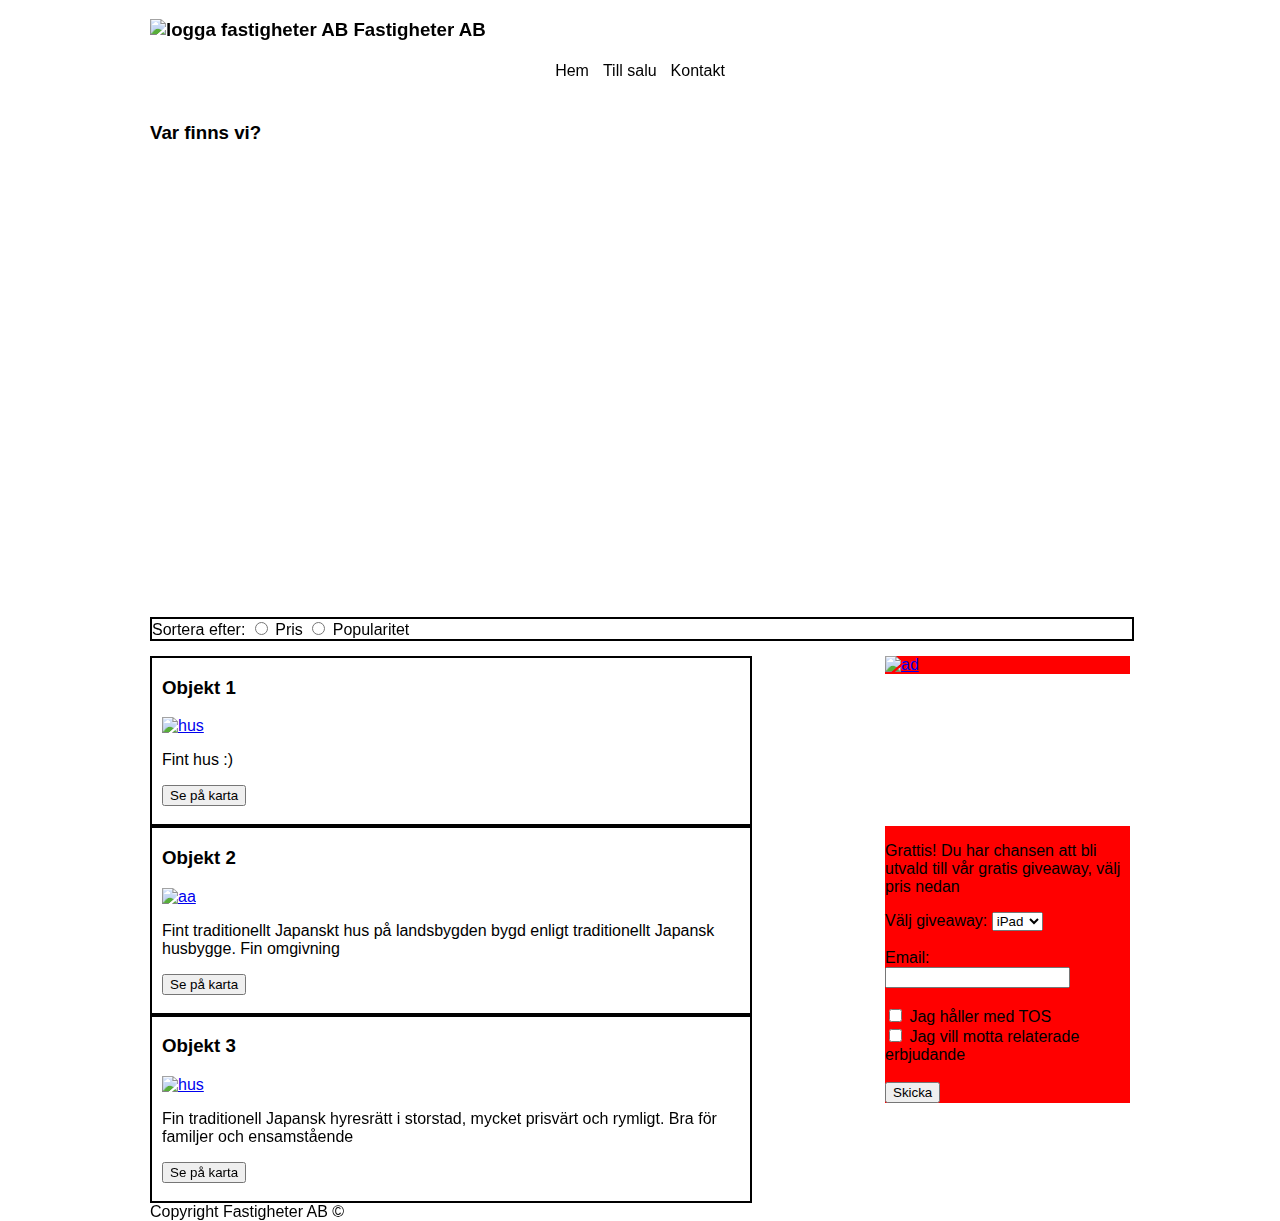
==== index.html @ 56f77e68 "index" ====
<!--Detta dokument är skrivet av Carl-William Gillberg. Projektet är gjort i samband med Anton Hillung Stolt och Leon Groth Norlin-->
<!doctype html>

<html lang="sv">
    <head>
        <title>Fastigheter AB</title>
        <link rel="stylesheet" href="graphics/stylesheet.css">
        <meta name="viewport" content="width=device-width, initial-scale=1">
        <meta charset="utf-8">
      
    </head>
    <body>
        <header>
            <h3>
            <img src="https://i.imgur.com/avPIQxg.png" alt="logga fastigheter AB" class="logo">
            Fastigheter AB </h3>
            <nav>
                <!--Table for navigation bar-->
                <table>
                    <tr>
                        <td class="navButton"><a href="#">Hem</a></td>
                        <td class="navButton"><a href="products/">Till salu</a></td>
                        <td class="navButton"><a href="kontakt/">Kontakt</a></td>
                    </tr>
                </table>
            </nav>
        </header>
        <div id="div">
        <div id="main">
        <main>
            <article>
                <section>
                    <h3>Var finns vi?</h3>
                    <!--kod hämtad från https://authoritynw.com/blog/how-to-add-a-google-map-to-your-website/ -->
                    <iframe src="https://www.google.com/maps/embed?pb=!1m18!1m12!1m3!1d3224.9530874939865!2d138.69854131569306!3d36.070248316144955!2m3!1f0!2f0!3f0!3m2!1i1024!2i768!4f13.1!3m3!1m2!1s0x0%3A0x0!2zMzbCsDA0JzEyLjkiTiAxMzjCsDQyJzAyLjYiRQ!5e0!3m2!1ssv!2sse!4v1611331436003!5m2!1ssv!2sse" width="980" height="450"  style="border:0;" allowfullscreen="" aria-hidden="false" tabindex="0"></iframe>
                </section>

                <!--Sorteringsbar-->
                <section class="sort">
                      Sortera efter: <input type="radio" id="sort1" name="sort1" value="Pris">  <label for="sort1">Pris</label>  <input type="radio" id="sort2" name="sort2" value="Pris"> <label for="sort2">Popularitet</label>
                </section>

                <!--Objekt till salu-->

                <section class ="object">
                    <h3><a href="products/">Objekt 1</a></h3>
                    <a href="products/" class="aimage">
                    <img alt="hus" src="https://images.pexels.com/photos/2031687/pexels-photo-2031687.jpeg?auto=compress&cs=tinysrgb&dpr=2&h=750&w=1260" class="object-image"></a>
                    <p>Fint hus :)</p>
                    <button onclick="window.location.href='https://goo.gl/maps/Wy7FUndr1dAhyzXaA';">
                        Se på karta
                      </button>
                    <br>
                    <br>
                </section>
                <!--Aside 1-->

                <aside class="cwaside">
                    <a href="https://www.kau.se/">
                    <img class = "ad" alt="ad" src="https://i.imgur.com/l0QzJyG.png">
                    </a>
                 </aside>

                <section class="object">
                    <h3><a href="products/">Objekt 2</a></h3>
                    <a href="products/" class="aimage">
                    <img alt="aa" src="https://images.pexels.com/photos/707680/pexels-photo-707680.jpeg?auto=compress&cs=tinysrgb&dpr=2&h=750&w=1260" class="object-image"></a>
                    <p>Fint traditionellt Japanskt hus på landsbygden bygd enligt traditionellt Japansk husbygge. Fin omgivning</p>
                    <button onclick="window.location.href='https://goo.gl/maps/E4P5BKiL95Fmdkfq8';">
                        Se på karta
                      </button>
                    <br>
                    <br>
                </section>

                <!--Aside 2-->
                <aside class="cwaside">
                    <p>Grattis! Du har chansen att bli utvald till vår gratis giveaway, välj pris nedan</p>
                    <label for="giveaway">Välj giveaway: </label>
                    <select name="giveaway" id="giveaway">
                        <option value="ipad">iPad</option>
                        <option value="gold">Gold</option>
                    </select><br><br>
                    <label for="email">Email: </label><br>
                    <input type="text" id="email" name="email"><br><br>
                    <input type="checkbox" id="terms" name="terms" value="terms">
                    <label for="terms">Jag håller med TOS</label><br>
                    <input type="checkbox" id="related" name="related" value="related">
                    <label for="related">Jag vill motta relaterade erbjudande</label><br><br>
                    <button type="button">Skicka</button>
                </aside>

                <section class="object">
                    <h3><a href="products/">Objekt 3</a></h3>
                    <a href="products/" target="_blank" class="aimage">

                    <img alt="hus" src="https://images.pexels.com/photos/5746227/pexels-photo-5746227.jpeg?auto=compress&cs=tinysrgb&dpr=2&h=750&w=1260" class="object-image"></a>
                    <p>Fin traditionell Japansk hyresrätt i storstad, mycket prisvärt och rymligt. Bra för familjer och ensamstående</p>
                    <button onclick="window.location.href='https://goo.gl/maps/Y1cnttN5iGXrmfHr7';">
                        Se på karta
                      </button>
                    <br>
                    <br>    
                </section>
            </article>
        </main>
        <footer>
            Copyright Fastigheter AB &#169;
        </footer>
        </div>
        </div>
    </body>
</html>
---- graphics/stylesheet.css ----
/*CSS-koden är skriven av Carl-William Gillberg, Anton Hillung Stolt och Leon Groth Norlin*/
body {
    margin: 0px;
    font-family: "Century Gothic", CenturyGothic, Geneva, AppleGothic, sans-serif;
}

main {
    padding-top: 20px;
    width: 980px;
    margin-left: auto;
    margin-right :auto;
}

header {
    width: 980px;
    margin-left: auto;
    margin-right: auto;
}

nav {
    display: flex;
    justify-content: center;
    align-content: center;
    background-color: white;
}

article {
    max-width: 980px;
}

section {
    float: left;
    width: 100%;
}

aside {
    float: right;
}

table {
    text-align: center;
}

img {
    width: 450px;
    height: 450px;
}

th, td {
    text-align: center;
    color: black;
}

h3 a {
    color: black;
    text-decoration: none;
}

h3 a:visited {
    color: black;
    text-decoration: none;
}

h3 a:hover {
    color: black;
    text-decoration: none;
}

.navLink {
    color: black;
    text-decoration: dotted underline;
    border: 5px solid white; 
    transition: border ease-in-out 0.3s, background ease-in-out 0.3s, color ease-in-out 0.3s;
}

.navLink:hover {
    border: 5px solid black; 
    background: black;
    color: white;
}

.aimage {
    padding-left: 0px;
}
/*Kod hämtad från https://www.w3schools.com/TAGS/tryit.asp?filename=tryhtml5_aside2 */
.cwaside {
    width: 25%;
    float: right;
    margin-left: 10px;
    background-color: red;
    
}
.ad {
    width: 100%;
    height: 100%;

}

td a {
    color: black;
    text-decoration: none;
    border: 5px solid white;
    transition: background-color ease-in-out 0.3s, color ease-in-out 0.3s, border ease-in-out 0.3s;
}

td a:visited {
    color: black;
    text-decoration: none;
}

td a:hover {
    color: white;
    text-decoration: none;
    border: 5px solid black;
    background-color: black;
}

footer {
    clear: both;
    height: 15px;
    width: 980px;
    margin-left: auto;
    margin-right: auto;
}

.sort {

    float: none;
    clear: both;
    border: 2px solid black;
    margin-top: 15px;
    margin-bottom: 15px;

}

.object {
    border: 2px solid black;
    width: 60%;
    height: 40%;
    float: left;
    margin-right: 50px;
    padding-left: 10px;
    
}

.object:hover {
    border: 2px solid gray;
    width: 60%;
    float: left;
}

.memberBox {
    display: flex;
    justify-content: space-between;
}

.member {
    color: white;
    width: 20%;
    height: 300px;
    background: black;
    box-shadow: 3px 3px 5px rgba(111,111,111,0.3);
}

.member a {
    color: white;
    border: 5px solid black;
}

.member a:hover {
    color: black;
    border: 5px solid white;
    background: white;
}

.member p {
    font-size: 12px;
    margin-left: 8px;
}

.member img {
    height: 196px;
    width: auto;
}

.overheadImg {
    width: 80%;
    height: 320px;
    float: left;
    margin-bottom: 50px;
    margin-right: 38px;
}

.propertybox {
    float: left;
    border: 2px solid black;
    max-width: 150px;
}

.pricebox {
    border: 0px solid black;
    float: left;
}

.descbox {
    border: 2px solid black;
    float: left;
    margin-top: 30px;
    margin-bottom: 200px;
}

.logo {
    width: 150px;
    height: 150px;
}

.object-image {
    padding-left: 0px;

}
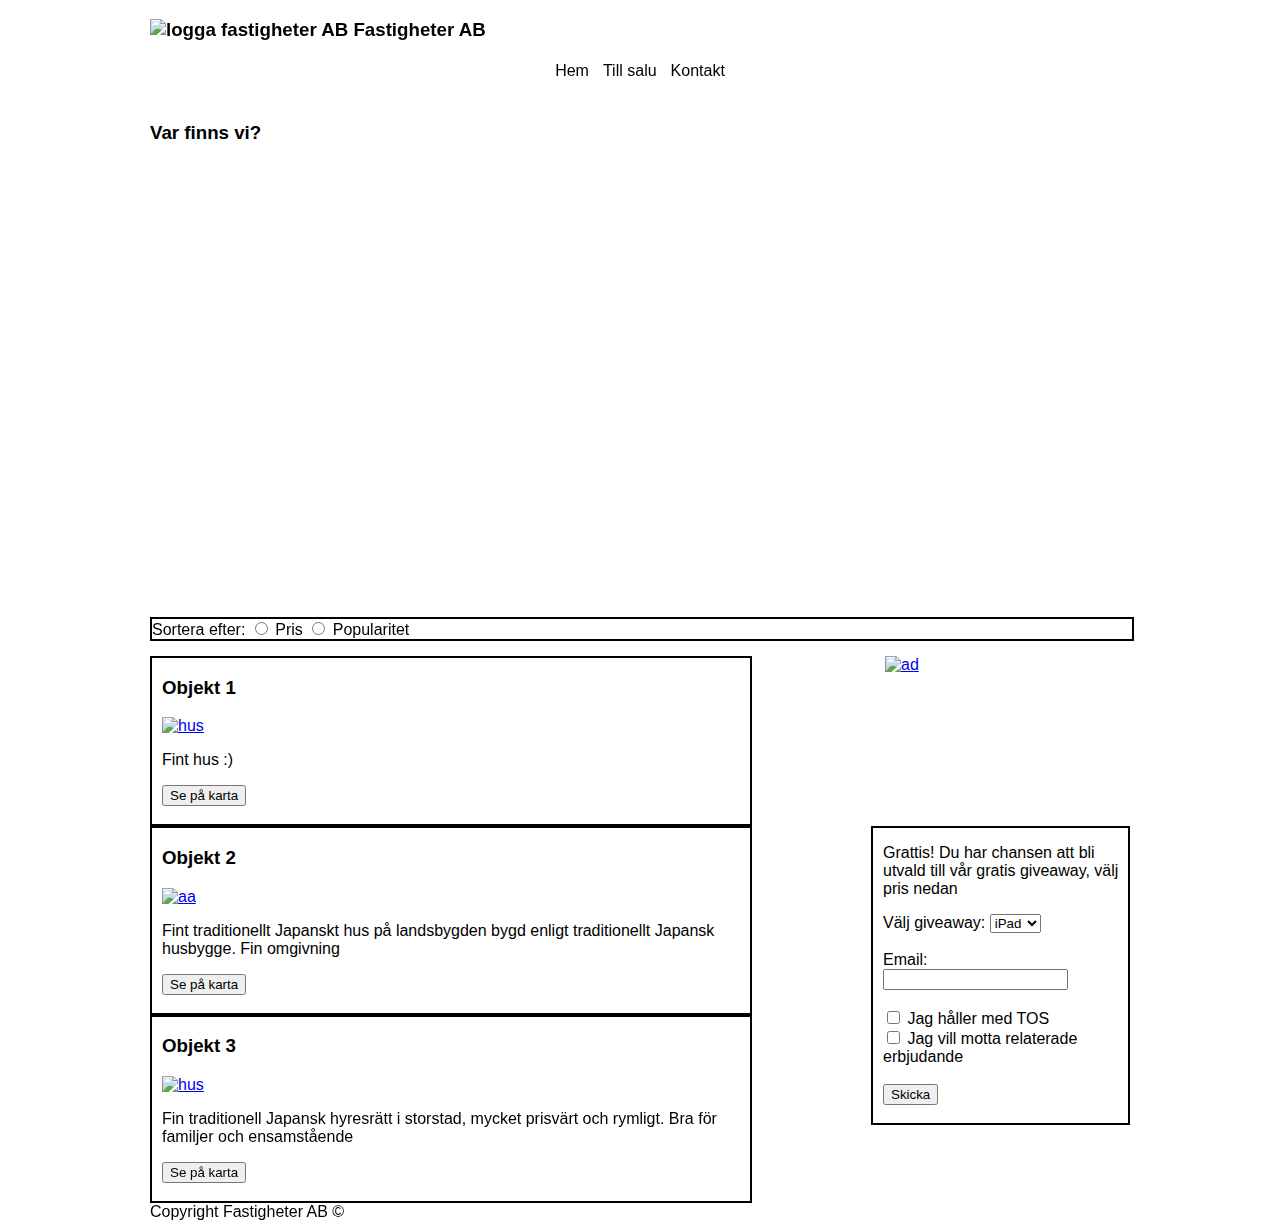
==== commit 2f975e33: "smile" ====
--- a/index.html
+++ b/index.html
@@ -74,7 +74,7 @@
                 </section>
 
                 <!--Aside 2-->
-                <aside class="cwaside">
+                <aside class="aside_form">
                     <p>Grattis! Du har chansen att bli utvald till vår gratis giveaway, välj pris nedan</p>
                     <label for="giveaway">Välj giveaway: </label>
                     <select name="giveaway" id="giveaway">
@@ -87,7 +87,7 @@
                     <label for="terms">Jag håller med TOS</label><br>
                     <input type="checkbox" id="related" name="related" value="related">
                     <label for="related">Jag vill motta relaterade erbjudande</label><br><br>
-                    <button type="button">Skicka</button>
+                    <button type="button">Skicka</button><br><br>
                 </aside>
 
                 <section class="object">
--- a/graphics/stylesheet.css
+++ b/graphics/stylesheet.css
@@ -87,9 +87,22 @@
     width: 25%;
     float: right;
     margin-left: 10px;
-    background-color: red;
-    
-}
+
+}
+
+.aside_form {
+    width: 25%;
+    float: right;
+    margin-left: 10px;
+    padding-left: 10px;
+    /*background-color: red;*/
+    border: 2px black solid;
+}
+
+.aside_form:hover {
+    border: 2px gray solid;
+}
+
 .ad {
     width: 100%;
     height: 100%;
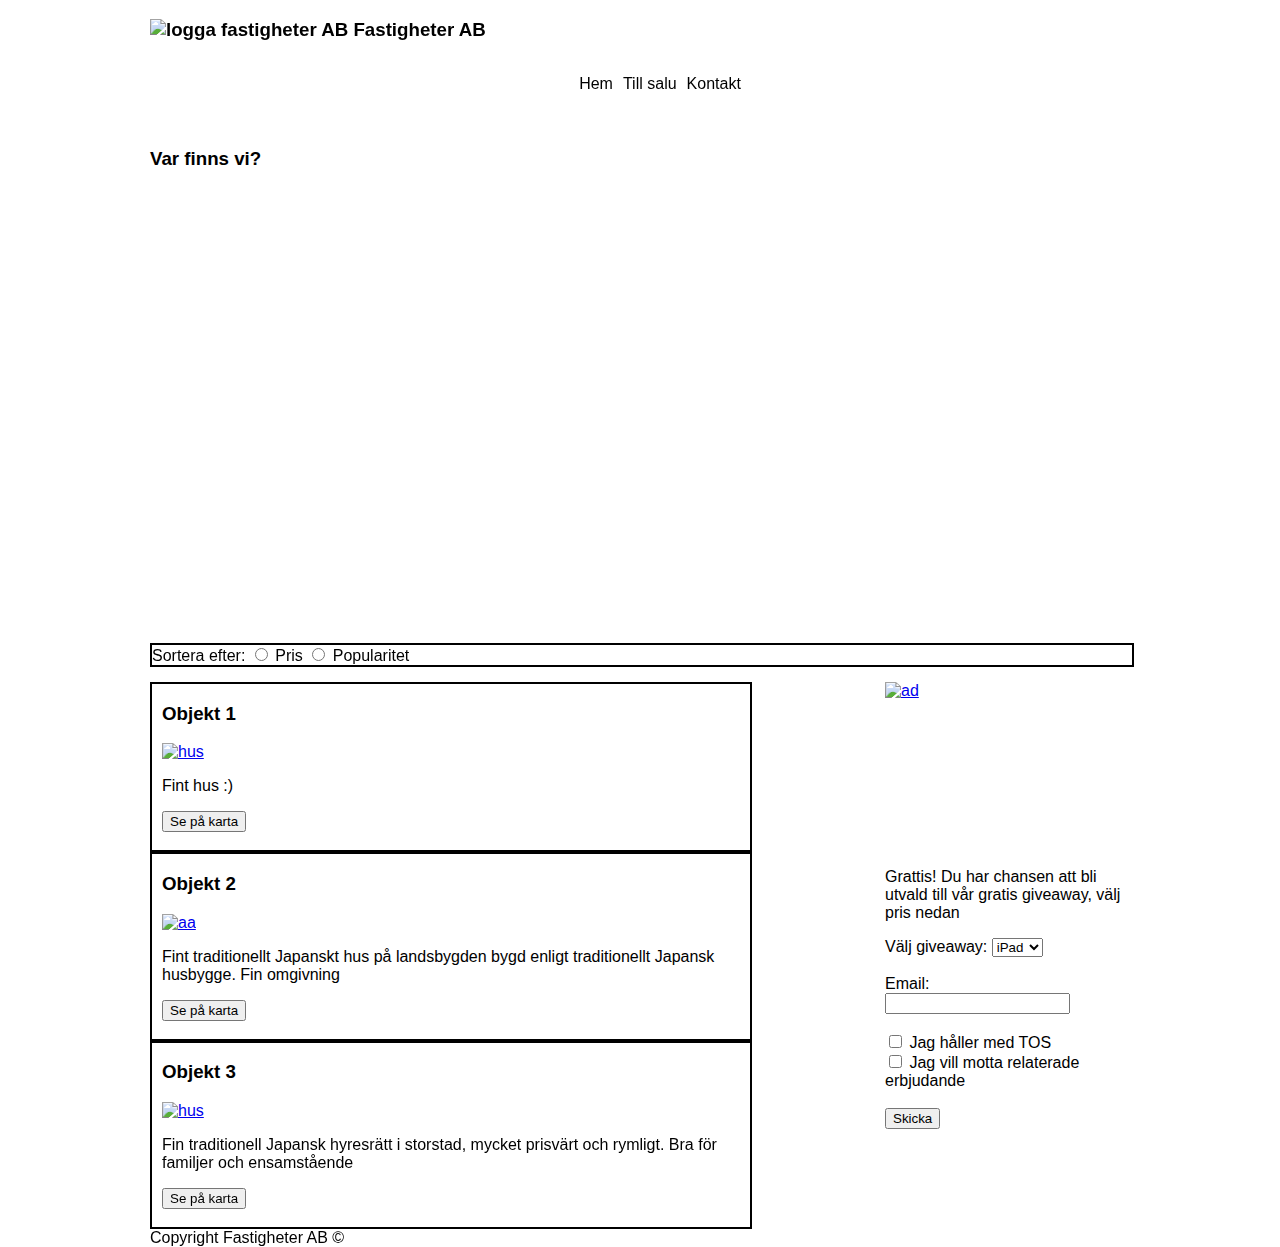
==== commit 683d8b5c: "Update index.html" ====
--- a/index.html
+++ b/index.html
@@ -15,14 +15,19 @@
             <img src="https://i.imgur.com/avPIQxg.png" alt="logga fastigheter AB" class="logo">
             Fastigheter AB </h3>
             <nav>
-                <!--Table for navigation bar-->
-                <table>
-                    <tr>
-                        <td class="navButton"><a href="#">Hem</a></td>
-                        <td class="navButton"><a href="products/">Till salu</a></td>
-                        <td class="navButton"><a href="kontakt/">Kontakt</a></td>
-                    </tr>
-                </table>
+                <!--List for navigation bar-->
+                <ul>
+                    <li><a href="#">Hem</a></li>
+                    <li class="dropBox">
+                        <a href="products/">Till salu</a>
+                        <div class="hiddenBox">             
+                            <a href="#">Lorem Ipsum</a>
+                            <a href="#">Lorem Ipsum</a>
+                            <a href="#">Lorem Ipsum</a>                        
+                        </div>
+                    </li>
+                    <li><a href="kontakt/">Kontakt</a></li>
+                </ul>
             </nav>
         </header>
         <div id="div">
@@ -74,7 +79,7 @@
                 </section>
 
                 <!--Aside 2-->
-                <aside class="aside_form">
+                <aside class="cwaside">
                     <p>Grattis! Du har chansen att bli utvald till vår gratis giveaway, välj pris nedan</p>
                     <label for="giveaway">Välj giveaway: </label>
                     <select name="giveaway" id="giveaway">
@@ -87,7 +92,7 @@
                     <label for="terms">Jag håller med TOS</label><br>
                     <input type="checkbox" id="related" name="related" value="related">
                     <label for="related">Jag vill motta relaterade erbjudande</label><br><br>
-                    <button type="button">Skicka</button><br><br>
+                    <button type="button">Skicka</button>
                 </aside>
 
                 <section class="object">
--- a/graphics/stylesheet.css
+++ b/graphics/stylesheet.css
@@ -64,6 +64,57 @@
 h3 a:hover {
     color: black;
     text-decoration: none;
+}
+
+ul {
+    position: relative;
+    display: inline-block;
+}
+
+ul li {
+    list-style: none;
+    float: left;
+}
+
+ul li a {
+    color: black;
+    text-decoration: none;
+    border: 5px solid white; 
+    transition: border ease-in-out 0.3s, background ease-in-out 0.3s, color ease-in-out 0.3s;
+}
+
+ul li a:hover {
+    border: 5px solid black; 
+    text-decoration: none;
+    background: black;
+    color: white;
+}
+
+/*Dropdown boxar gjorda med hjälp av kod från W3Schools https://www.w3schools.com/howto/howto_css_dropdown.asp */
+.dropBox {
+    /*placeholder class*/
+}
+
+.hiddenBox {
+    display: none;
+    z-index: 1;
+    position: absolute;
+}
+
+.hiddenBox a {
+    color: black;
+    padding: 3px 4px;
+    text-decoration: none;
+    display: block;
+    text-decoration: dotted underline;
+}
+
+.hiddenBox a:hover {
+    text-decoration: dotted underline;
+}
+
+.dropBox:hover .hiddenBox {
+    display: block;
 }
 
 .navLink {
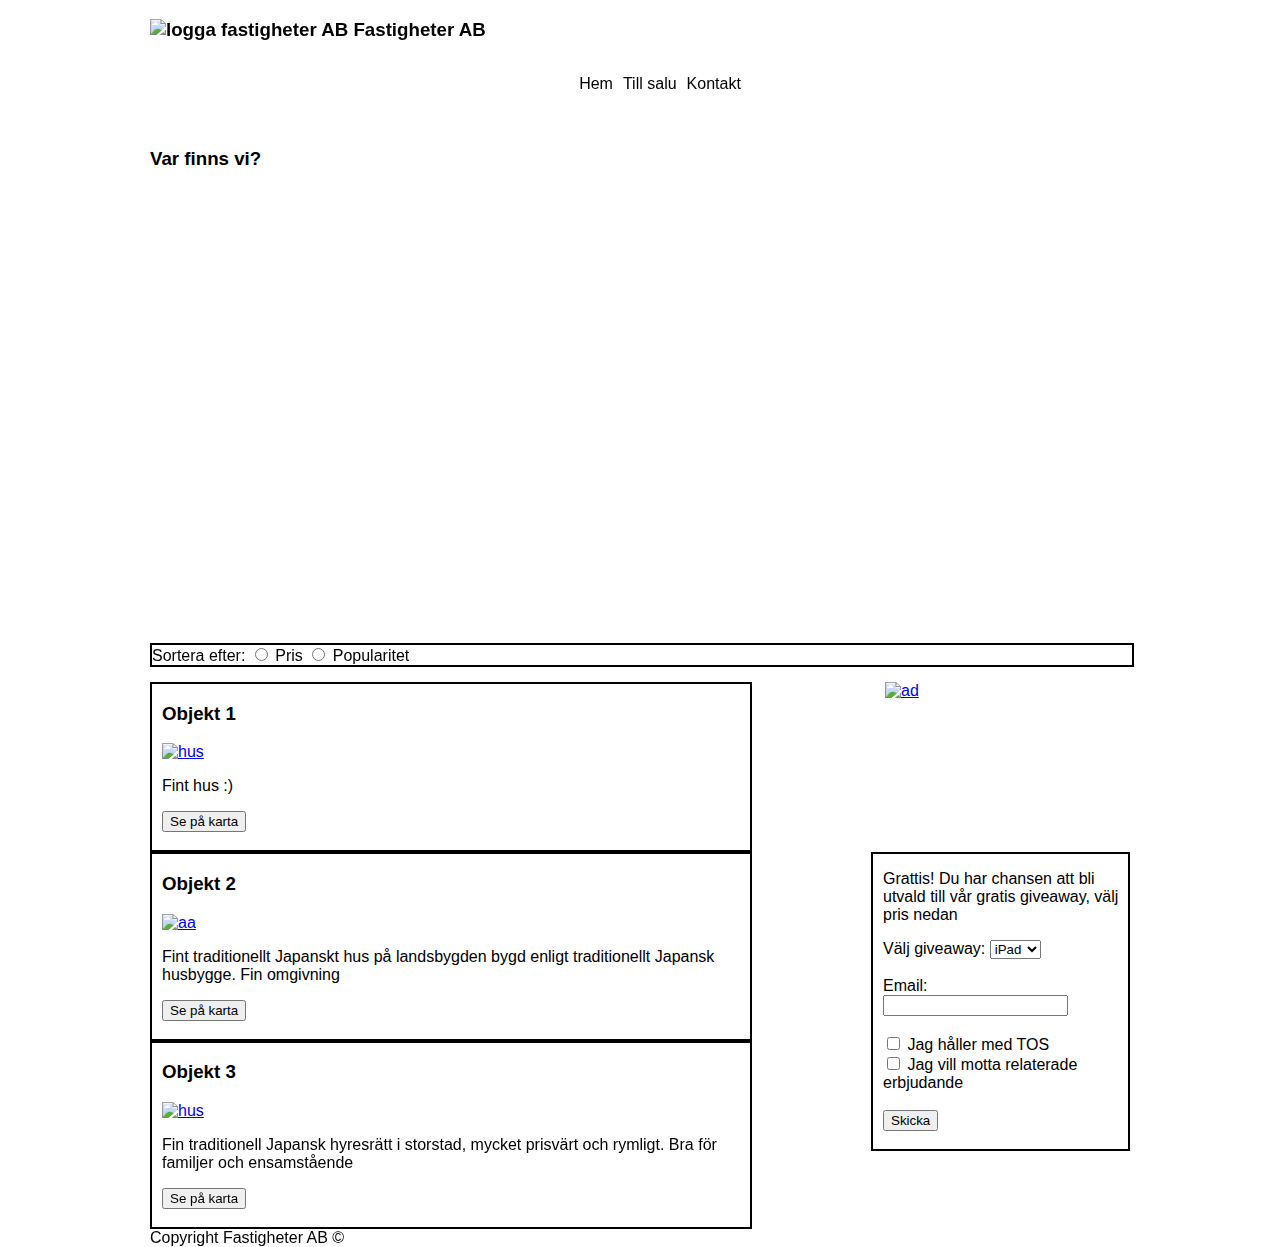
==== commit 968a350f: "Merge branch 'Leon'" ====
--- a/index.html
+++ b/index.html
@@ -79,7 +79,7 @@
                 </section>
 
                 <!--Aside 2-->
-                <aside class="cwaside">
+                <aside class="aside_form">
                     <p>Grattis! Du har chansen att bli utvald till vår gratis giveaway, välj pris nedan</p>
                     <label for="giveaway">Välj giveaway: </label>
                     <select name="giveaway" id="giveaway">
@@ -92,7 +92,7 @@
                     <label for="terms">Jag håller med TOS</label><br>
                     <input type="checkbox" id="related" name="related" value="related">
                     <label for="related">Jag vill motta relaterade erbjudande</label><br><br>
-                    <button type="button">Skicka</button>
+                    <button type="button">Skicka</button><br><br>
                 </aside>
 
                 <section class="object">
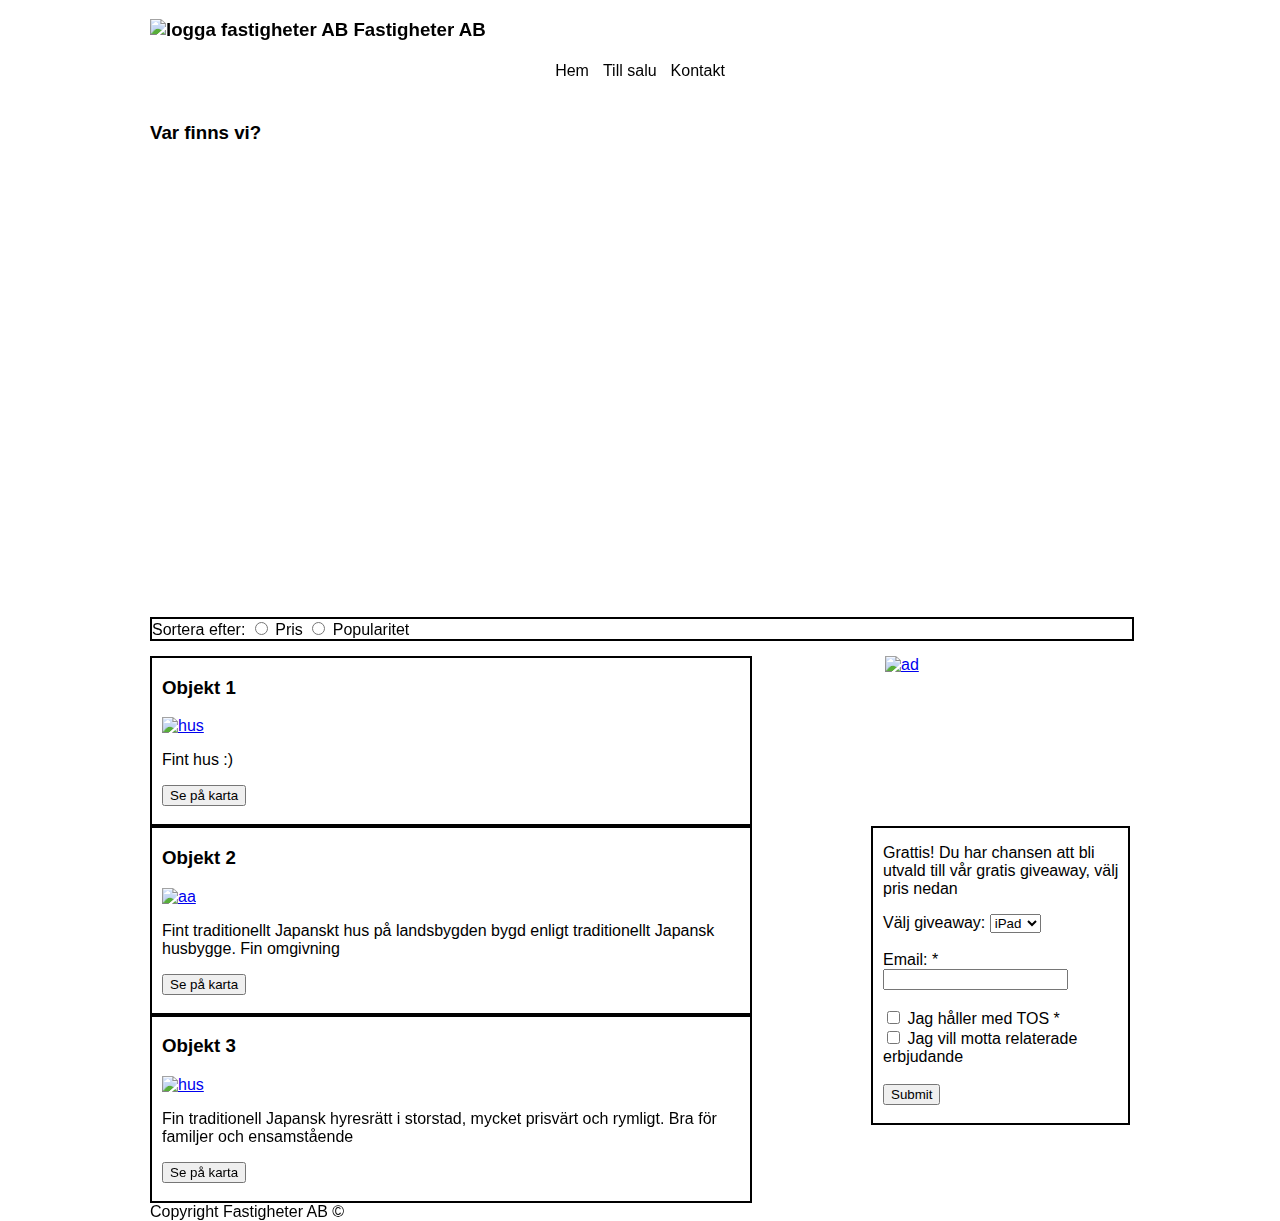
==== commit 71d62126: "aa" ====
--- a/index.html
+++ b/index.html
@@ -15,19 +15,14 @@
             <img src="https://i.imgur.com/avPIQxg.png" alt="logga fastigheter AB" class="logo">
             Fastigheter AB </h3>
             <nav>
-                <!--List for navigation bar-->
-                <ul>
-                    <li><a href="#">Hem</a></li>
-                    <li class="dropBox">
-                        <a href="products/">Till salu</a>
-                        <div class="hiddenBox">             
-                            <a href="#">Lorem Ipsum</a>
-                            <a href="#">Lorem Ipsum</a>
-                            <a href="#">Lorem Ipsum</a>                        
-                        </div>
-                    </li>
-                    <li><a href="kontakt/">Kontakt</a></li>
-                </ul>
+                <!--Table for navigation bar-->
+                <table>
+                    <tr>
+                        <td class="navButton"><a href="#">Hem</a></td>
+                        <td class="navButton"><a href="products/">Till salu</a></td>
+                        <td class="navButton"><a href="kontakt/">Kontakt</a></td>
+                    </tr>
+                </table>
             </nav>
         </header>
         <div id="div">
@@ -47,6 +42,7 @@
 
                 <!--Objekt till salu-->
 
+                <!--Objekt 1-->
                 <section class ="object">
                     <h3><a href="products/">Objekt 1</a></h3>
                     <a href="products/" class="aimage">
@@ -58,8 +54,8 @@
                     <br>
                     <br>
                 </section>
+
                 <!--Aside 1-->
-
                 <aside class="cwaside">
                     <a href="https://www.kau.se/">
                     <img class = "ad" alt="ad" src="https://i.imgur.com/l0QzJyG.png">
@@ -81,20 +77,23 @@
                 <!--Aside 2-->
                 <aside class="aside_form">
                     <p>Grattis! Du har chansen att bli utvald till vår gratis giveaway, välj pris nedan</p>
+                    <form method="get">
                     <label for="giveaway">Välj giveaway: </label>
                     <select name="giveaway" id="giveaway">
                         <option value="ipad">iPad</option>
                         <option value="gold">Gold</option>
                     </select><br><br>
-                    <label for="email">Email: </label><br>
-                    <input type="text" id="email" name="email"><br><br>
-                    <input type="checkbox" id="terms" name="terms" value="terms">
-                    <label for="terms">Jag håller med TOS</label><br>
+                    <label for="email">Email: *</label><br>
+                    <input type="text" id="email" name="email" required><br><br>
+                    <input type="checkbox" id="terms" name="terms" value="terms" required>
+                    <label for="terms">Jag håller med TOS *</label><br>
                     <input type="checkbox" id="related" name="related" value="related">
                     <label for="related">Jag vill motta relaterade erbjudande</label><br><br>
-                    <button type="button">Skicka</button><br><br>
+                    <input type="submit"><br><br>
+                     </form>
                 </aside>
 
+                <!--Objekt 3-->
                 <section class="object">
                     <h3><a href="products/">Objekt 3</a></h3>
                     <a href="products/" target="_blank" class="aimage">
@@ -107,8 +106,10 @@
                     <br>
                     <br>    
                 </section>
+
             </article>
         </main>
+        <!--Footer-->
         <footer>
             Copyright Fastigheter AB &#169;
         </footer>
--- a/graphics/stylesheet.css
+++ b/graphics/stylesheet.css
@@ -1,14 +1,18 @@
 /*CSS-koden är skriven av Carl-William Gillberg, Anton Hillung Stolt och Leon Groth Norlin*/
+
+/*Kod för alla huvudsakliga sektioner i html dokumentet*/
 body {
+    /*tar bort margin från body och ändrar fonten i dokumentet till Century Gothic*/
     margin: 0px;
     font-family: "Century Gothic", CenturyGothic, Geneva, AppleGothic, sans-serif;
 }
 
 main {
+    /*fixar alla dimensioner på dokumentet*/
     padding-top: 20px;
     width: 980px;
     margin-left: auto;
-    margin-right :auto;
+    margin-right: auto;
 }
 
 header {
@@ -18,6 +22,7 @@
 }
 
 nav {
+    /*displayar flex för att kunna arragnera element lättare*/
     display: flex;
     justify-content: center;
     align-content: center;
@@ -66,6 +71,7 @@
     text-decoration: none;
 }
 
+/*kod för navigationslistan på sidan*/
 ul {
     position: relative;
     display: inline-block;
@@ -102,6 +108,7 @@
 }
 
 .hiddenBox a {
+    background: white;
     color: black;
     padding: 3px 4px;
     text-decoration: none;
@@ -117,6 +124,7 @@
     display: block;
 }
 
+/*navLink är bara en vanlig länk*/
 .navLink {
     color: black;
     text-decoration: dotted underline;
@@ -160,6 +168,7 @@
 
 }
 
+/*table css:en är inte använd i nav längre*/
 td a {
     color: black;
     text-decoration: none;
@@ -248,6 +257,7 @@
 }
 
 .overheadImg {
+    /*Bilderna på produktsidan*/
     width: 80%;
     height: 320px;
     float: left;
@@ -256,17 +266,20 @@
 }
 
 .propertybox {
+    /*Den lilla beskrivningslådan till objekten på produktsidan*/
     float: left;
     border: 2px solid black;
     max-width: 150px;
 }
 
 .pricebox {
+    /*Prislådan som ligger i den lilla beskrivningslådan*/
     border: 0px solid black;
     float: left;
 }
 
 .descbox {
+    /*Den stora beskrivningslådan på produktsidan*/
     border: 2px solid black;
     float: left;
     margin-top: 30px;
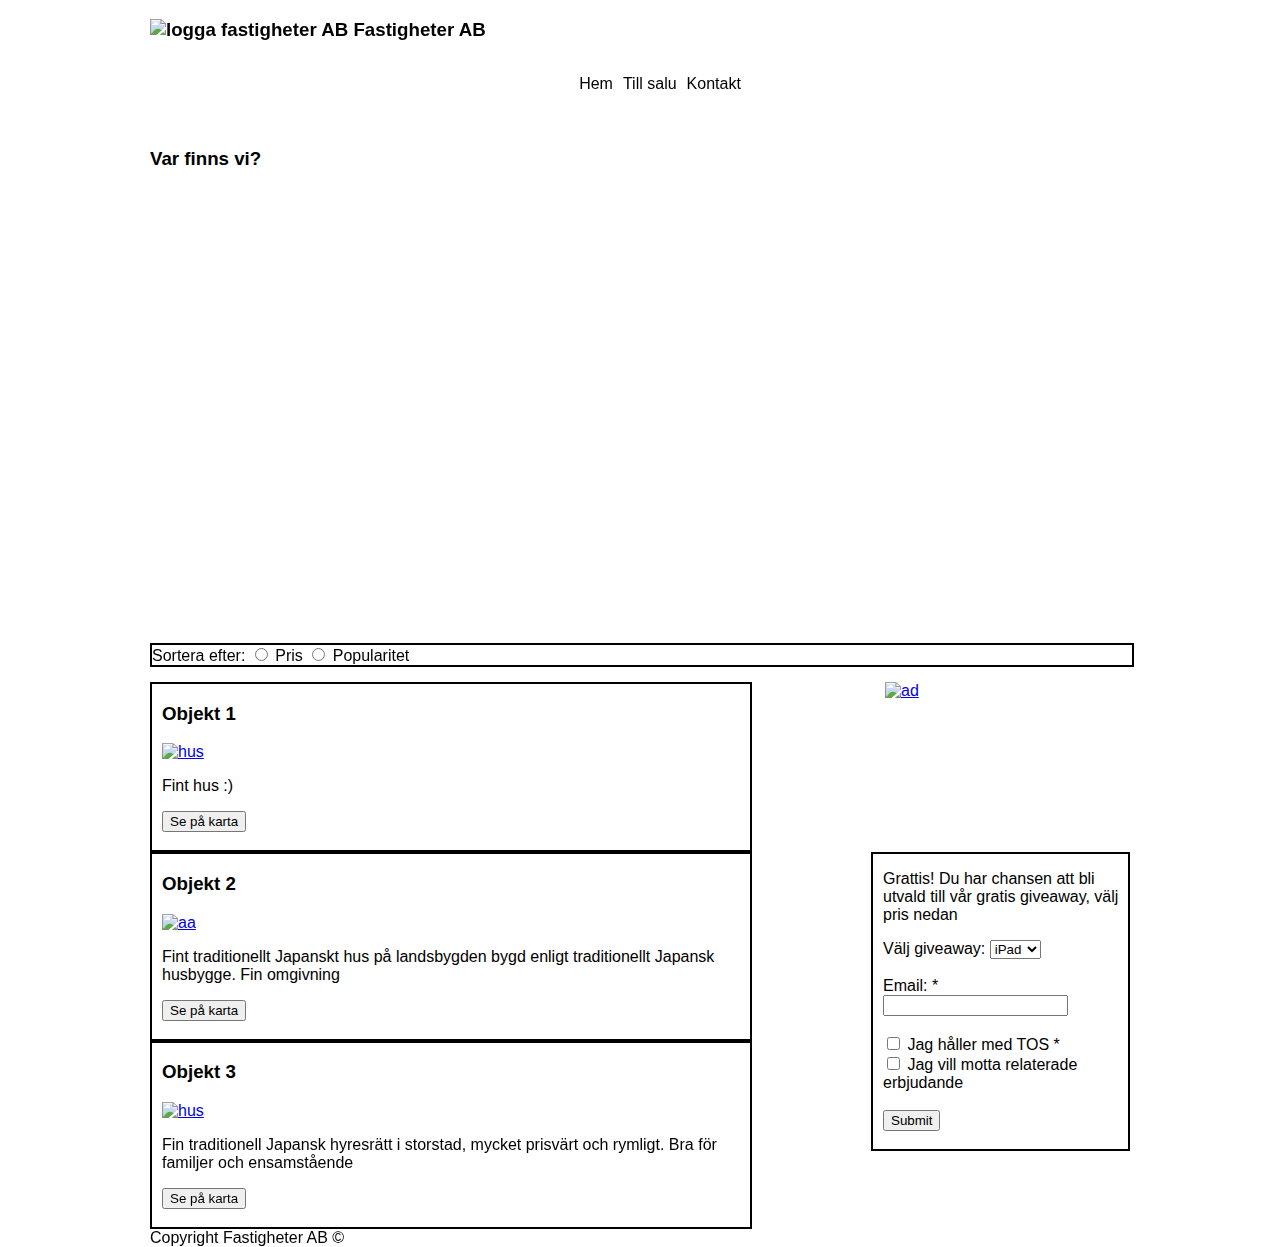
==== commit 5deafa42: "Merge branch 'master' of https://github.com/LeonGrot02/labb1" ====
--- a/index.html
+++ b/index.html
@@ -15,14 +15,19 @@
             <img src="https://i.imgur.com/avPIQxg.png" alt="logga fastigheter AB" class="logo">
             Fastigheter AB </h3>
             <nav>
-                <!--Table for navigation bar-->
-                <table>
-                    <tr>
-                        <td class="navButton"><a href="#">Hem</a></td>
-                        <td class="navButton"><a href="products/">Till salu</a></td>
-                        <td class="navButton"><a href="kontakt/">Kontakt</a></td>
-                    </tr>
-                </table>
+                <!--List for navigation bar-->
+                <ul>
+                    <li><a href="#">Hem</a></li>
+                    <li class="dropBox">
+                        <a href="products/">Till salu</a>
+                        <div class="hiddenBox">             
+                            <a href="#">Lorem Ipsum</a>
+                            <a href="#">Lorem Ipsum</a>
+                            <a href="#">Lorem Ipsum</a>                        
+                        </div>
+                    </li>
+                    <li><a href="kontakt/">Kontakt</a></li>
+                </ul>
             </nav>
         </header>
         <div id="div">
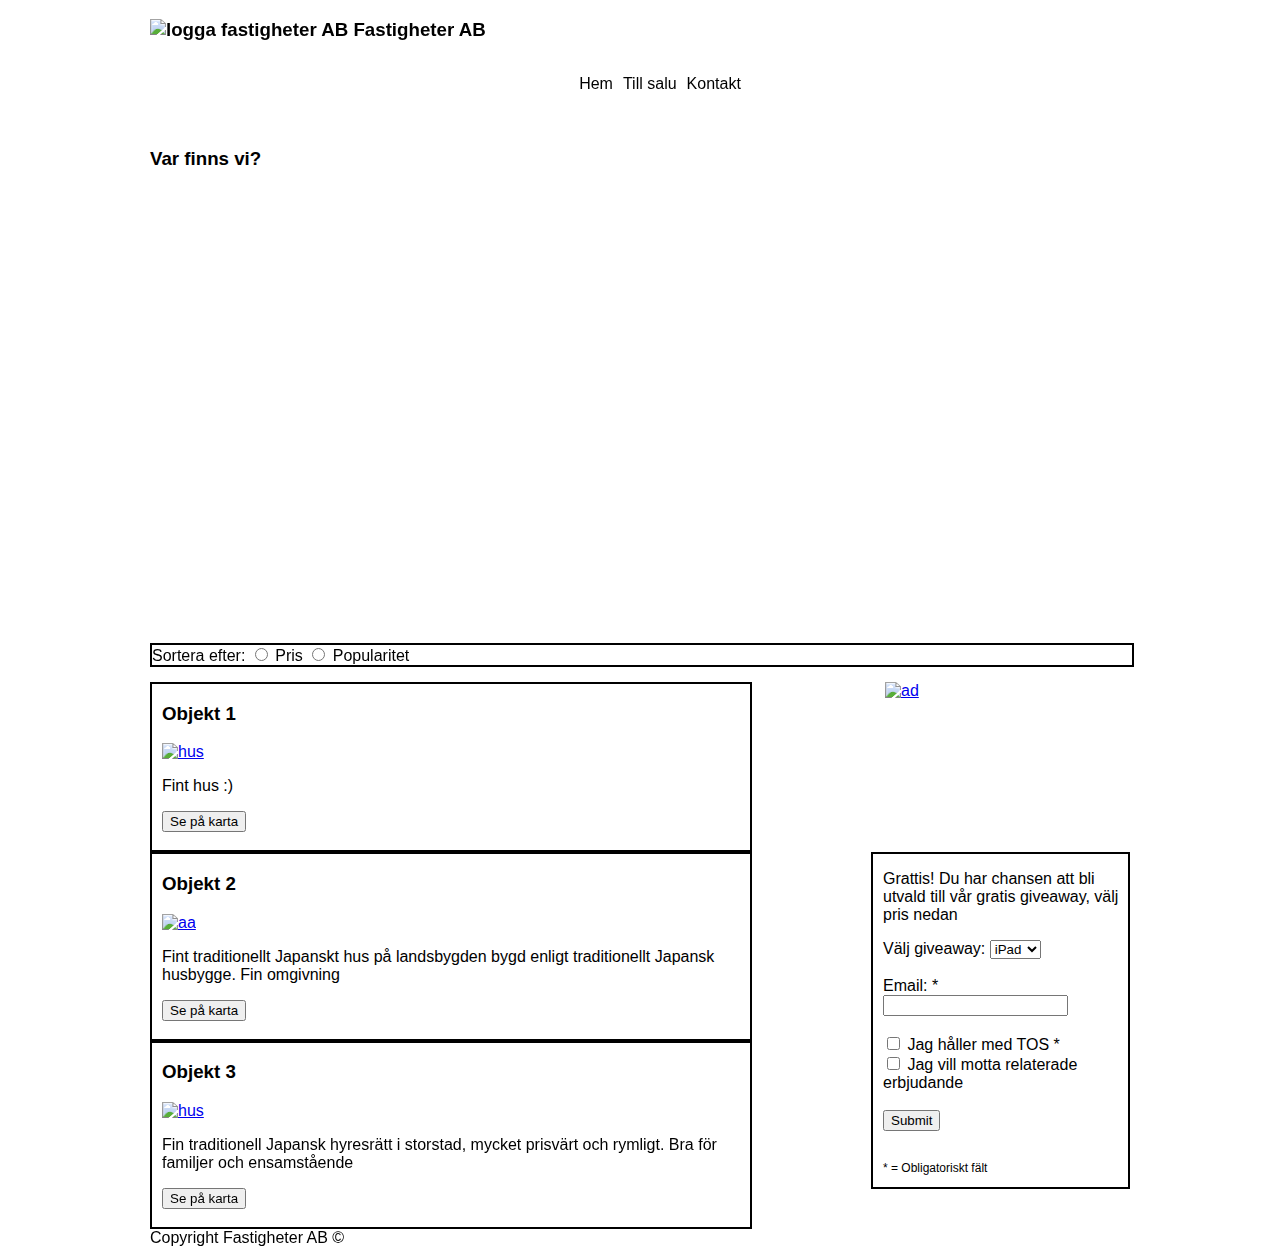
==== commit e2a6e005: "a" ====
--- a/index.html
+++ b/index.html
@@ -95,6 +95,7 @@
                     <input type="checkbox" id="related" name="related" value="related">
                     <label for="related">Jag vill motta relaterade erbjudande</label><br><br>
                     <input type="submit"><br><br>
+                    <p class="small">* = Obligatoriskt fält</p>
                      </form>
                 </aside>
 
--- a/graphics/stylesheet.css
+++ b/graphics/stylesheet.css
@@ -294,4 +294,8 @@
 .object-image {
     padding-left: 0px;
 
+}
+
+.small {
+    font-size: 12px;
 }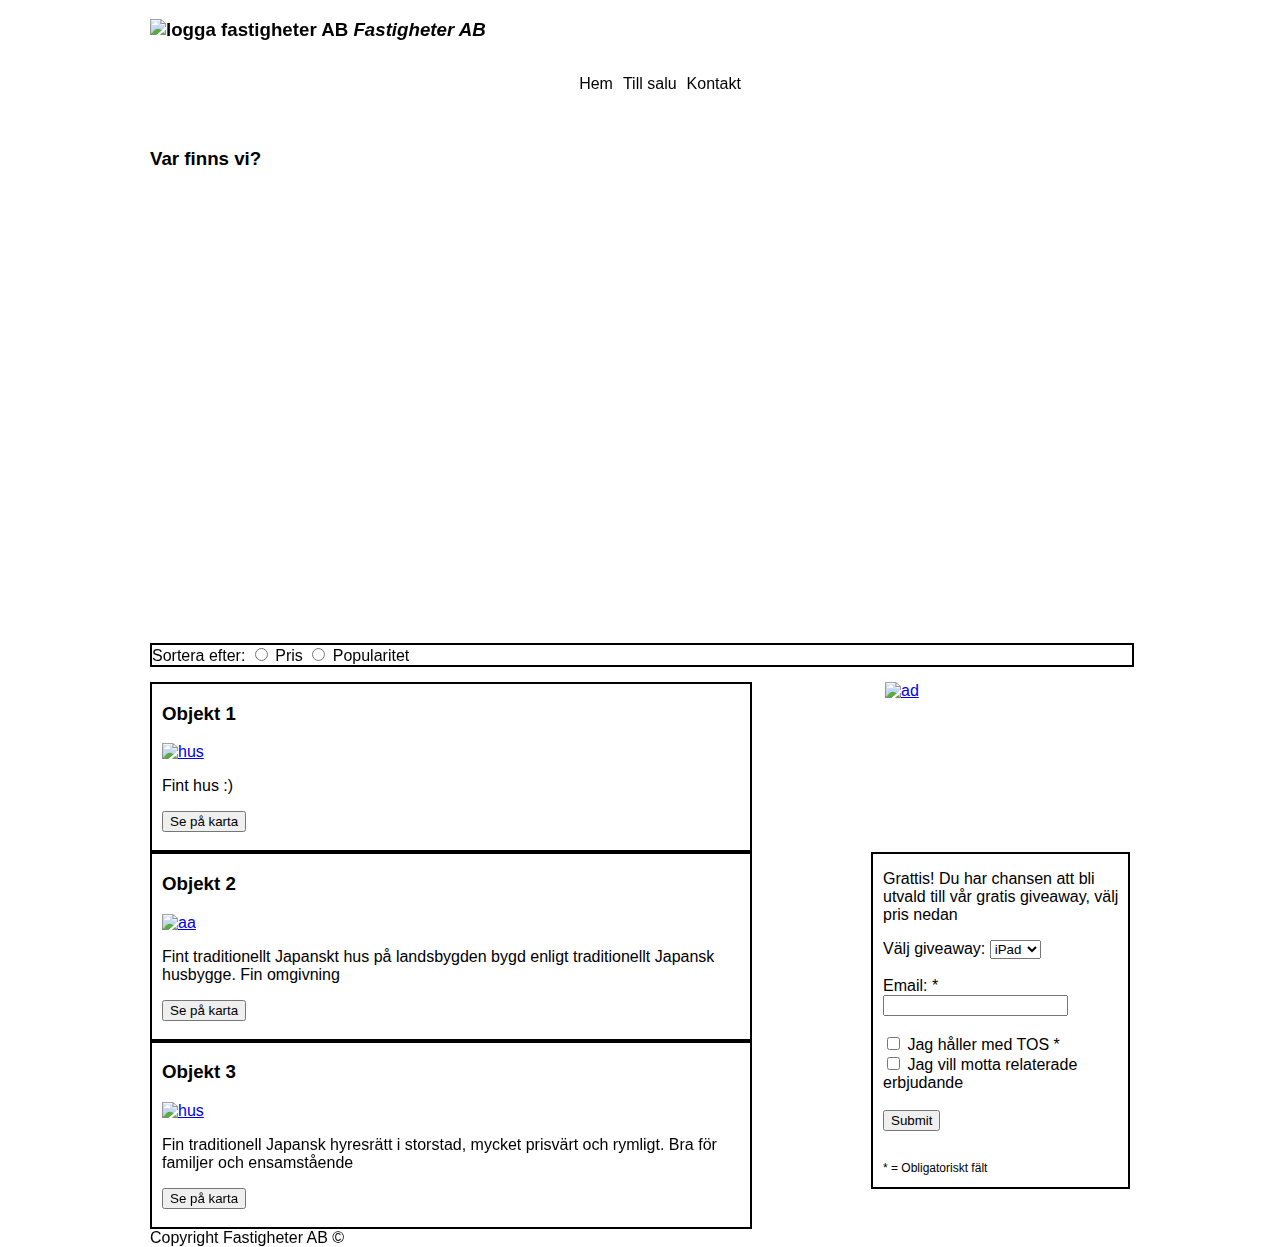
==== commit 40e57393: "AAAAAAAAAAAA" ====
--- a/index.html
+++ b/index.html
@@ -13,20 +13,20 @@
         <header>
             <h3>
             <img src="https://i.imgur.com/avPIQxg.png" alt="logga fastigheter AB" class="logo">
-            Fastigheter AB </h3>
+            <i>Fastigheter AB</i> </h3>
             <nav>
                 <!--List for navigation bar-->
                 <ul>
                     <li><a href="#">Hem</a></li>
                     <li class="dropBox">
-                        <a href="products/">Till salu</a>
+                        <a href="products/product.html">Till salu</a>
                         <div class="hiddenBox">             
                             <a href="#">Lorem Ipsum</a>
                             <a href="#">Lorem Ipsum</a>
                             <a href="#">Lorem Ipsum</a>                        
                         </div>
                     </li>
-                    <li><a href="kontakt/">Kontakt</a></li>
+                    <li><a href="kontakt/kontakt.html">Kontakt</a></li>
                 </ul>
             </nav>
         </header>
